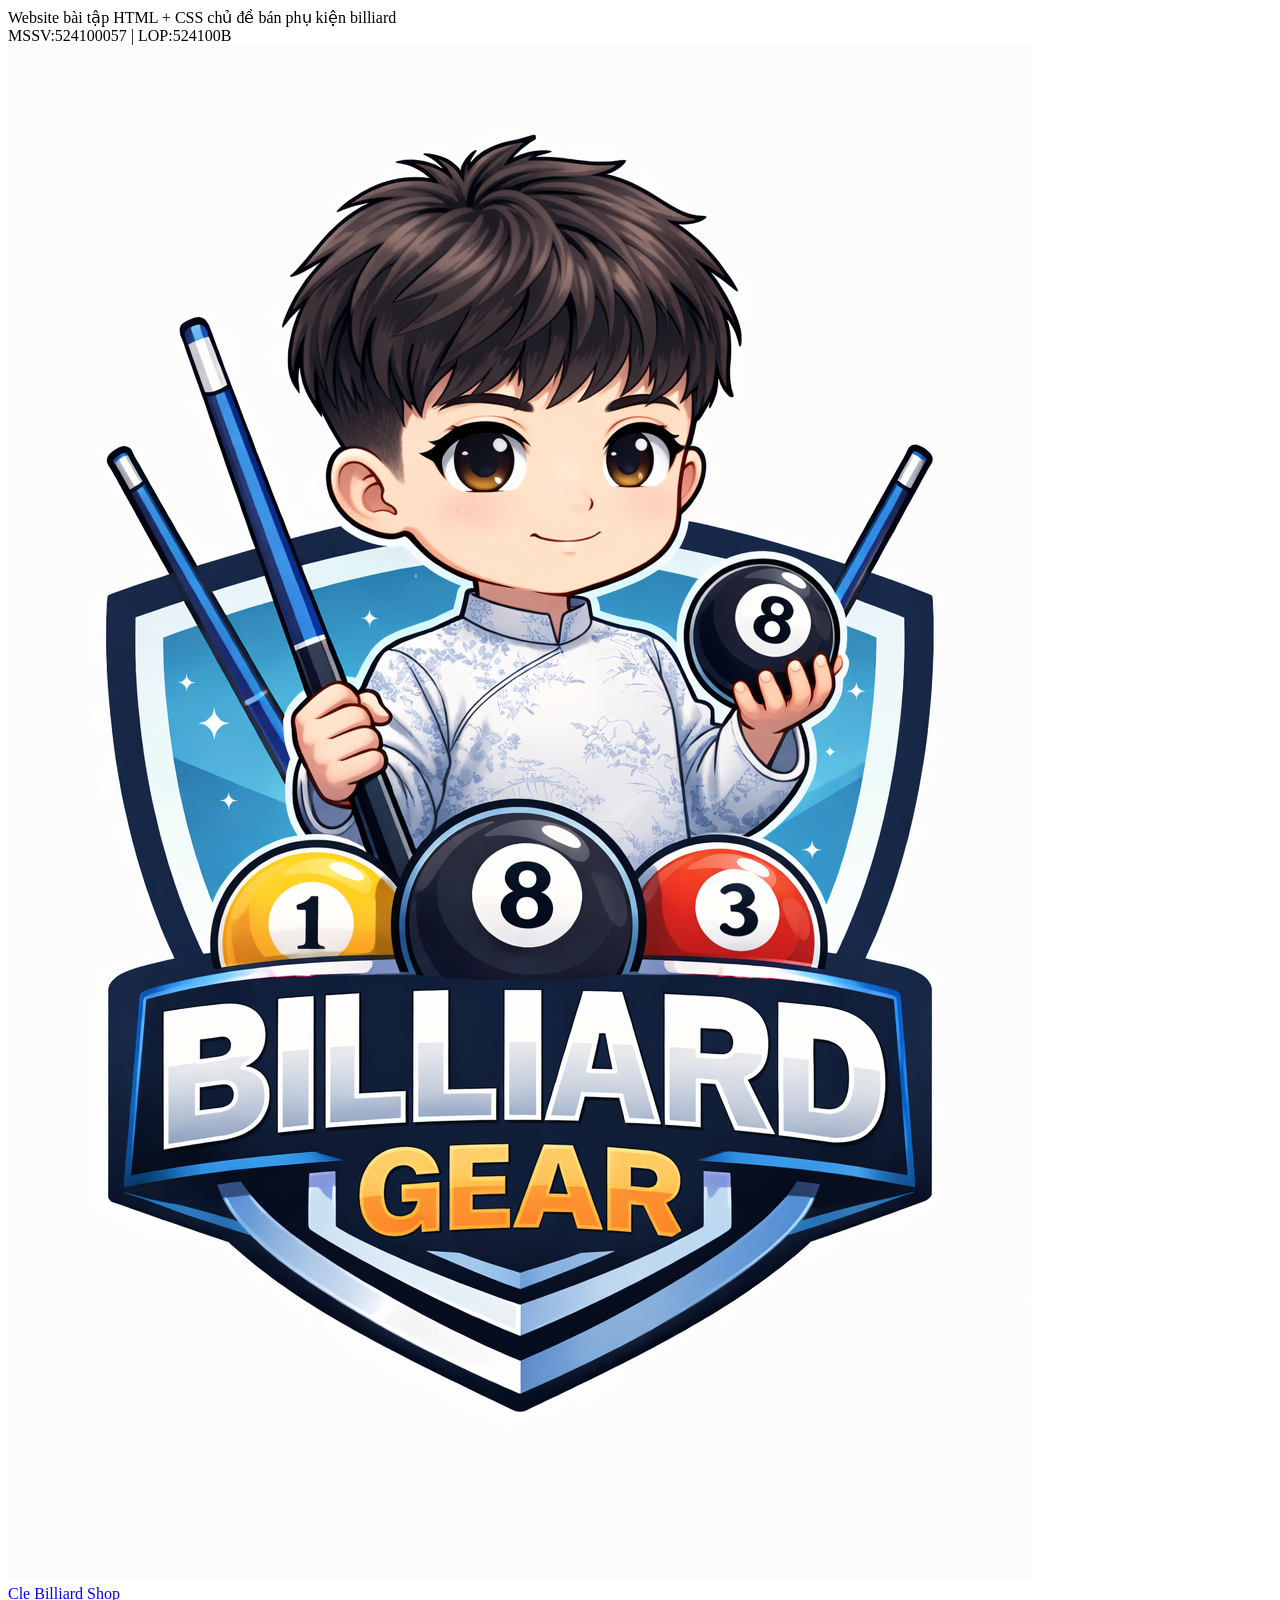
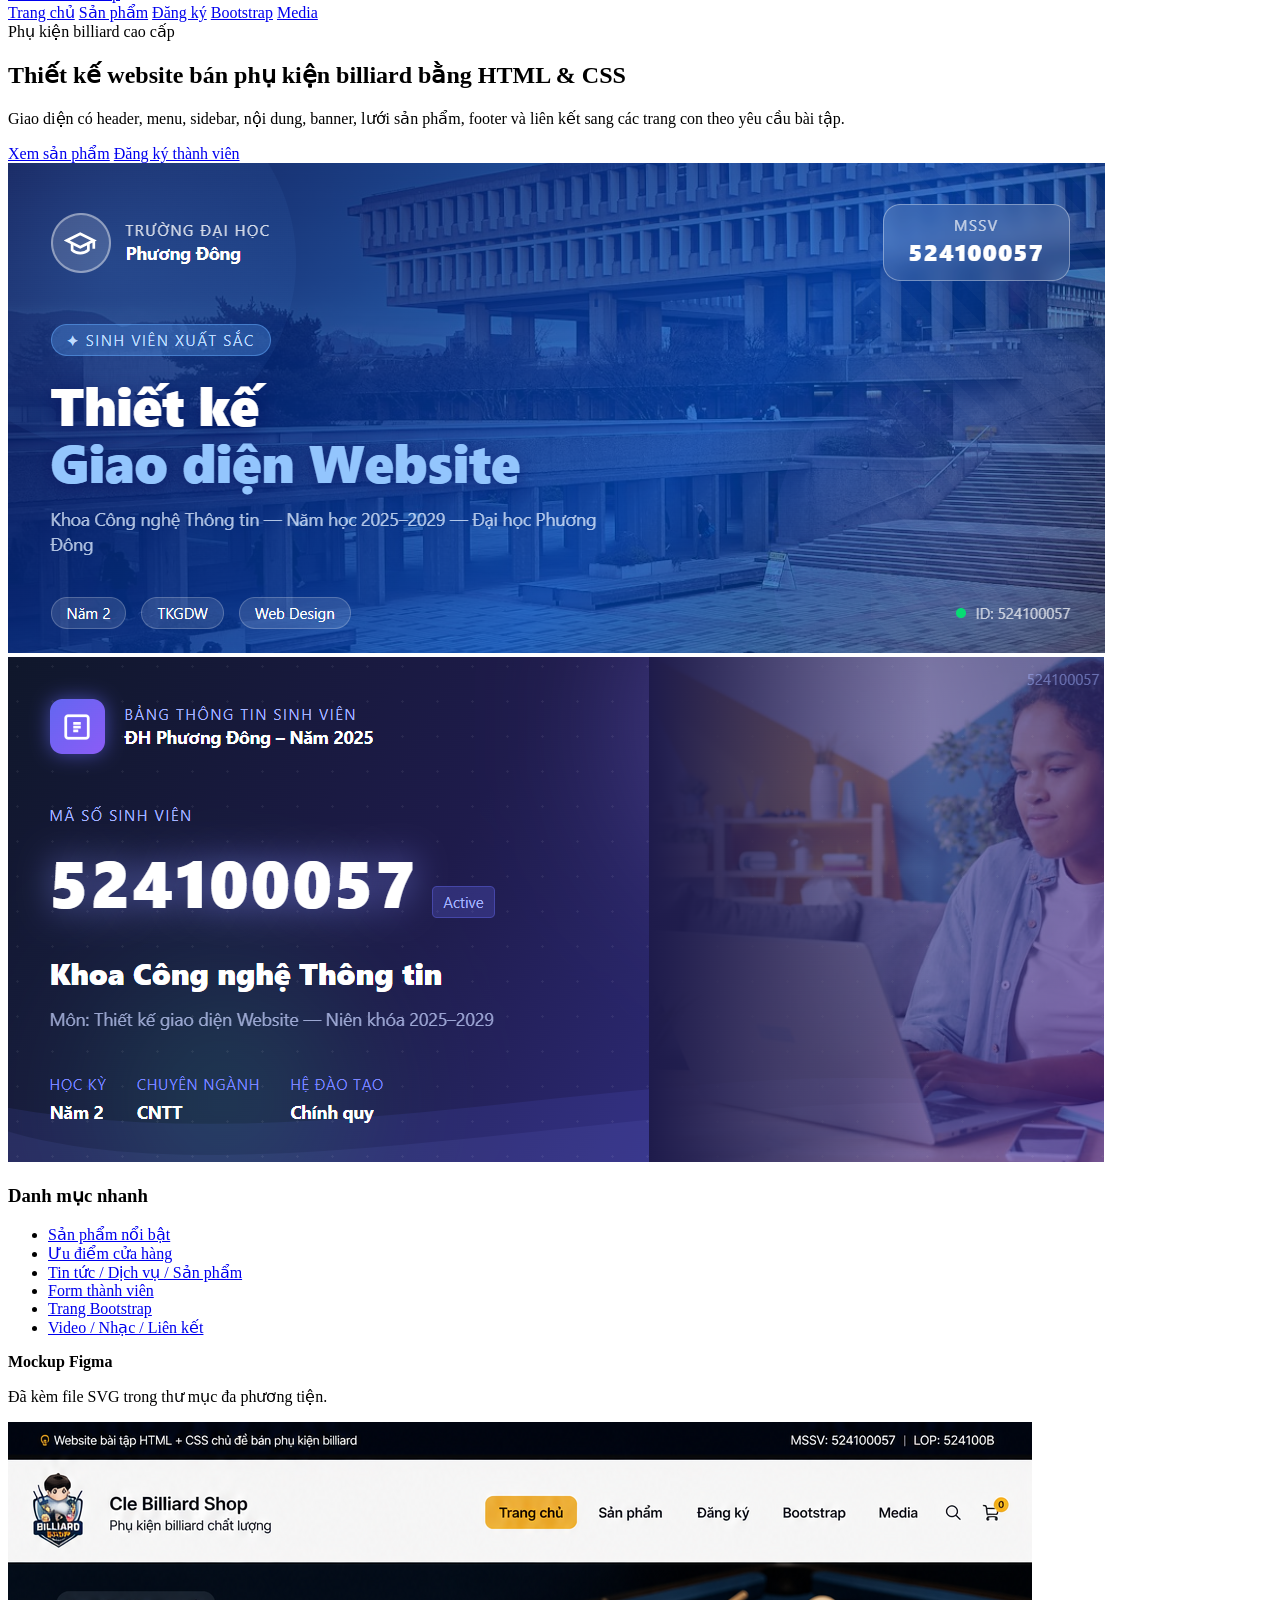
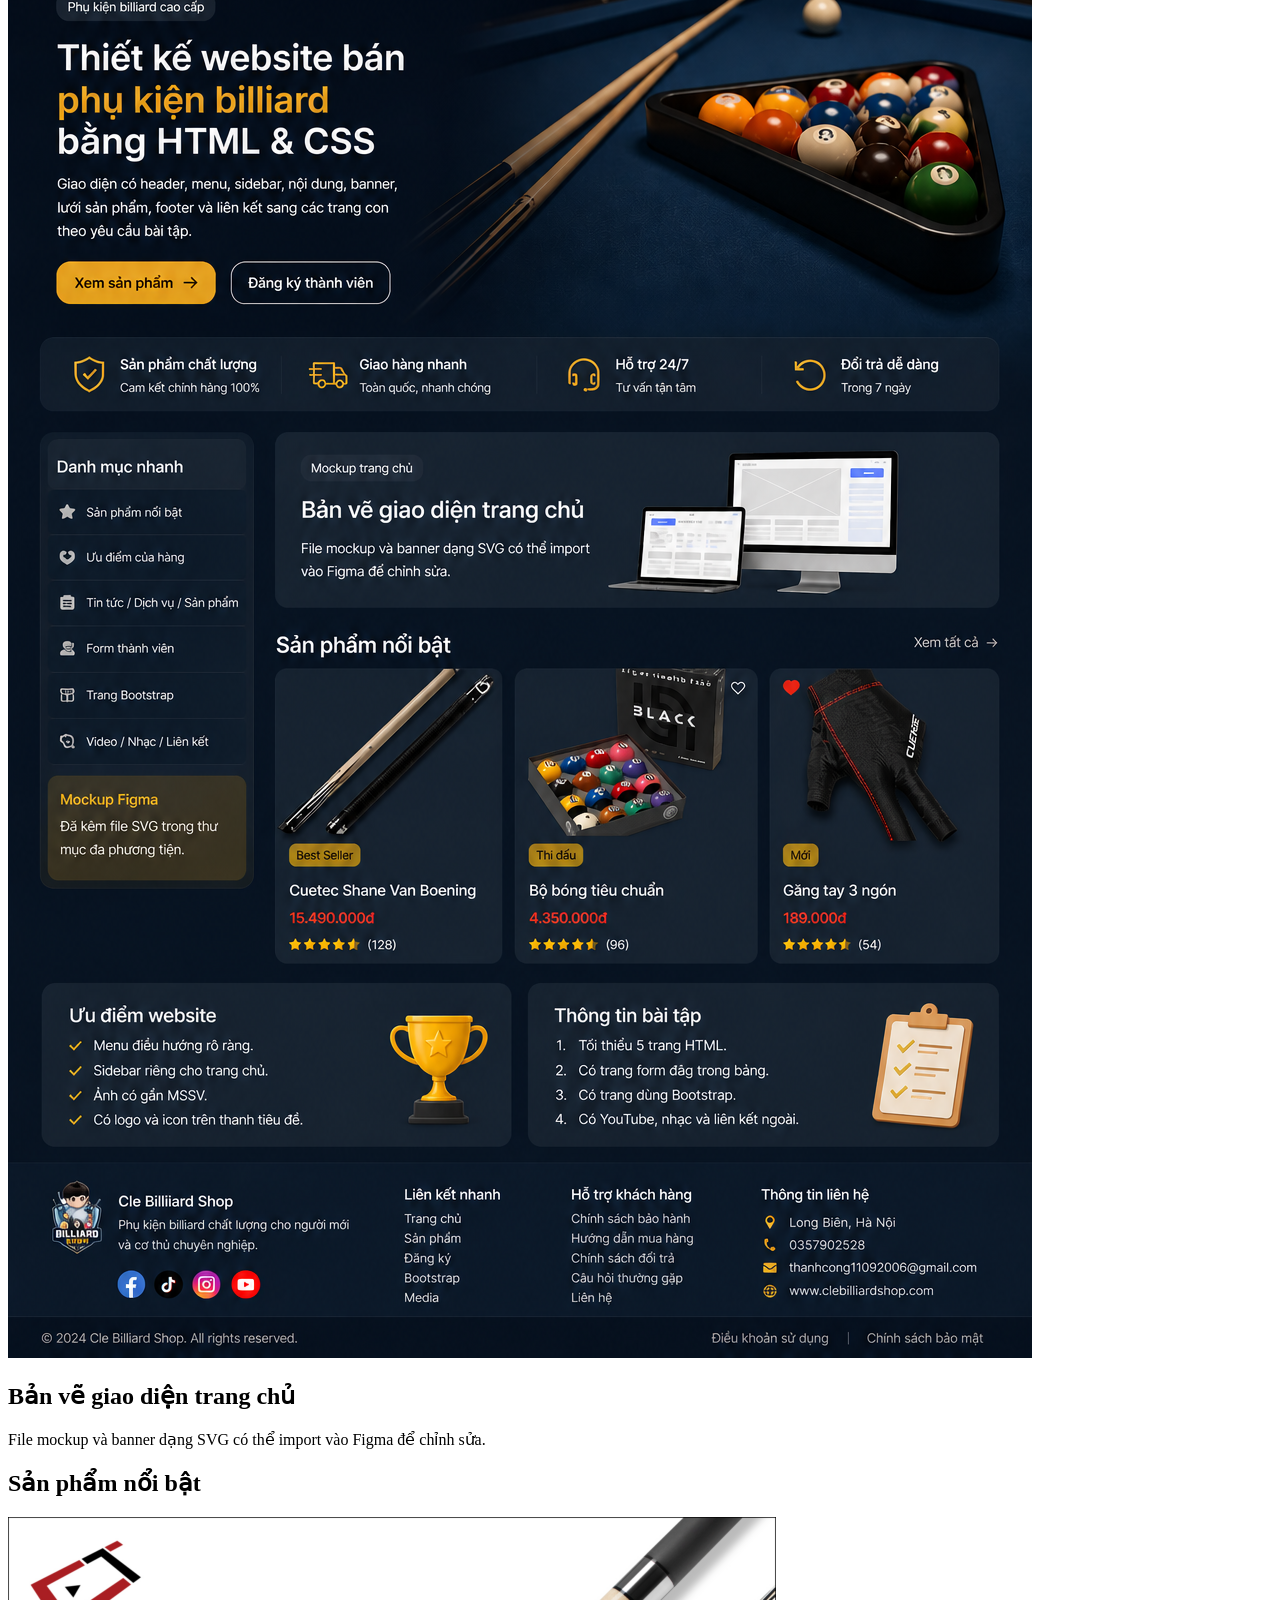
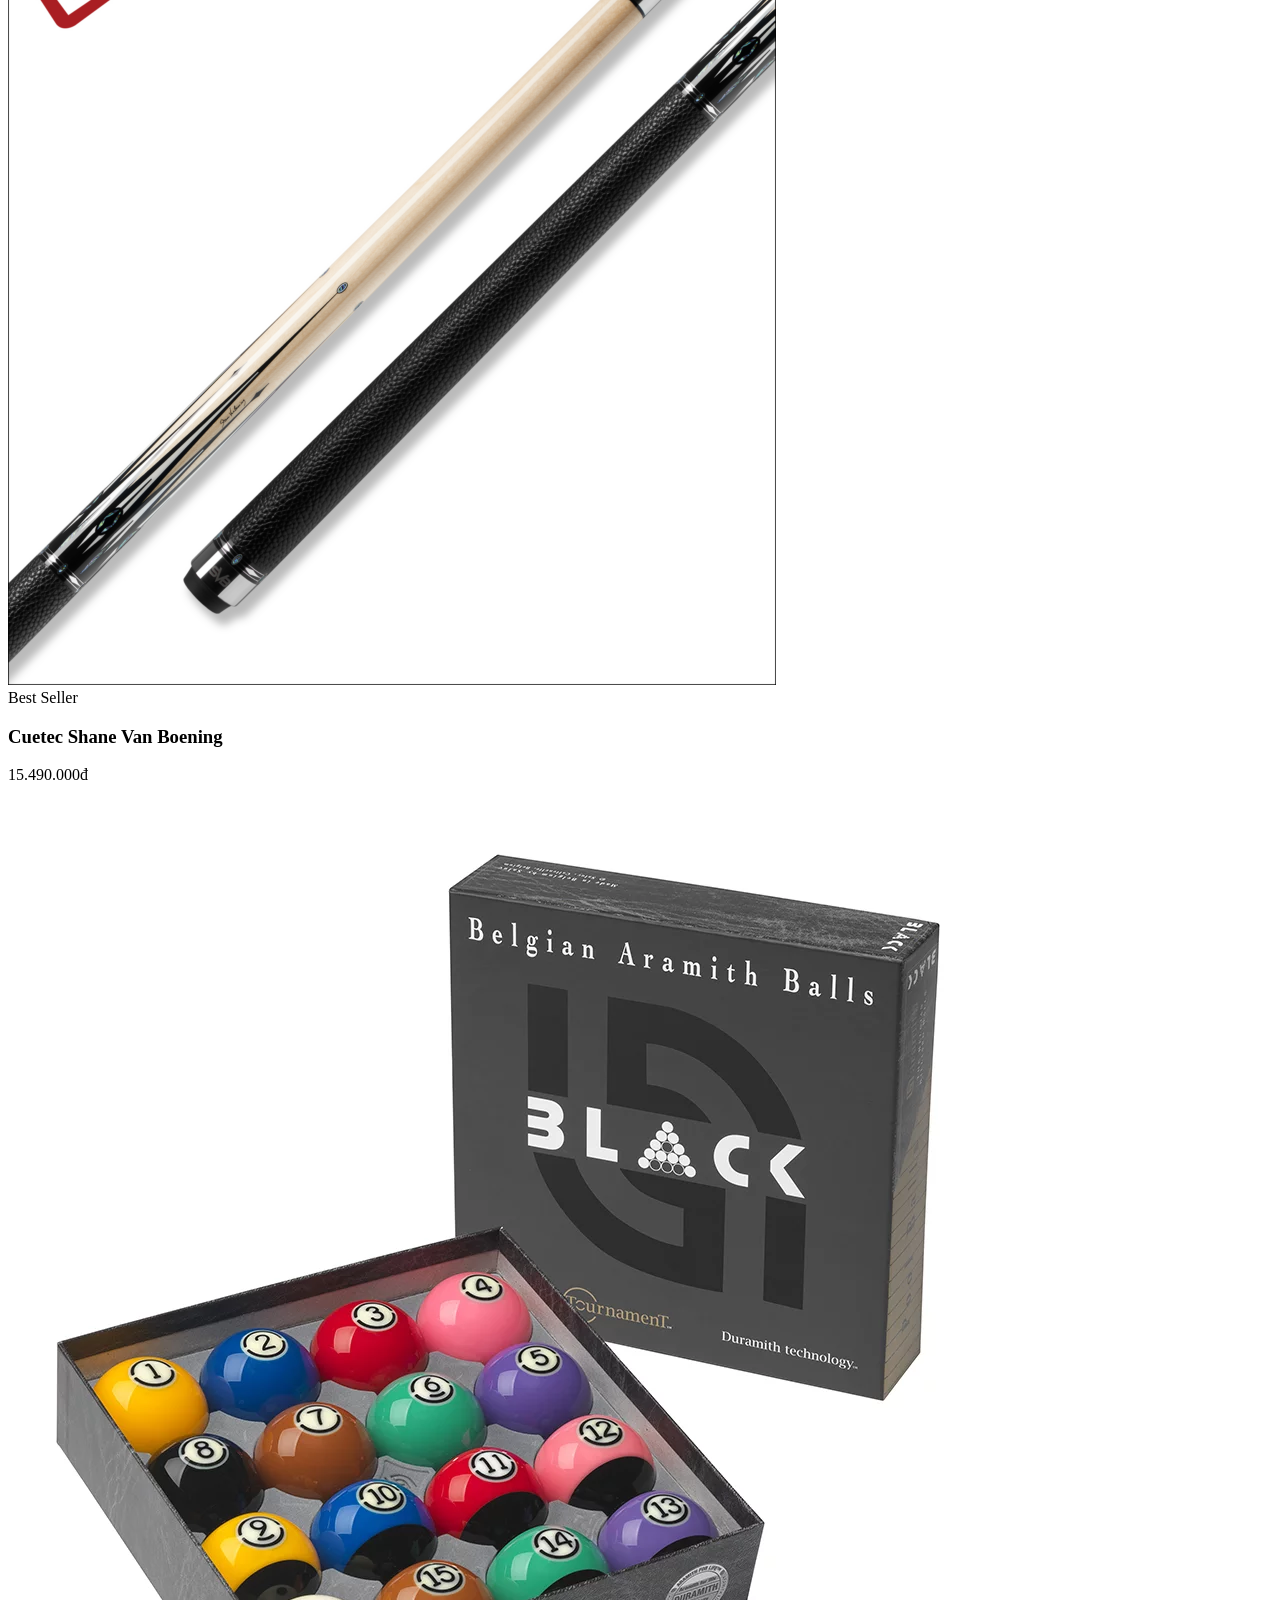
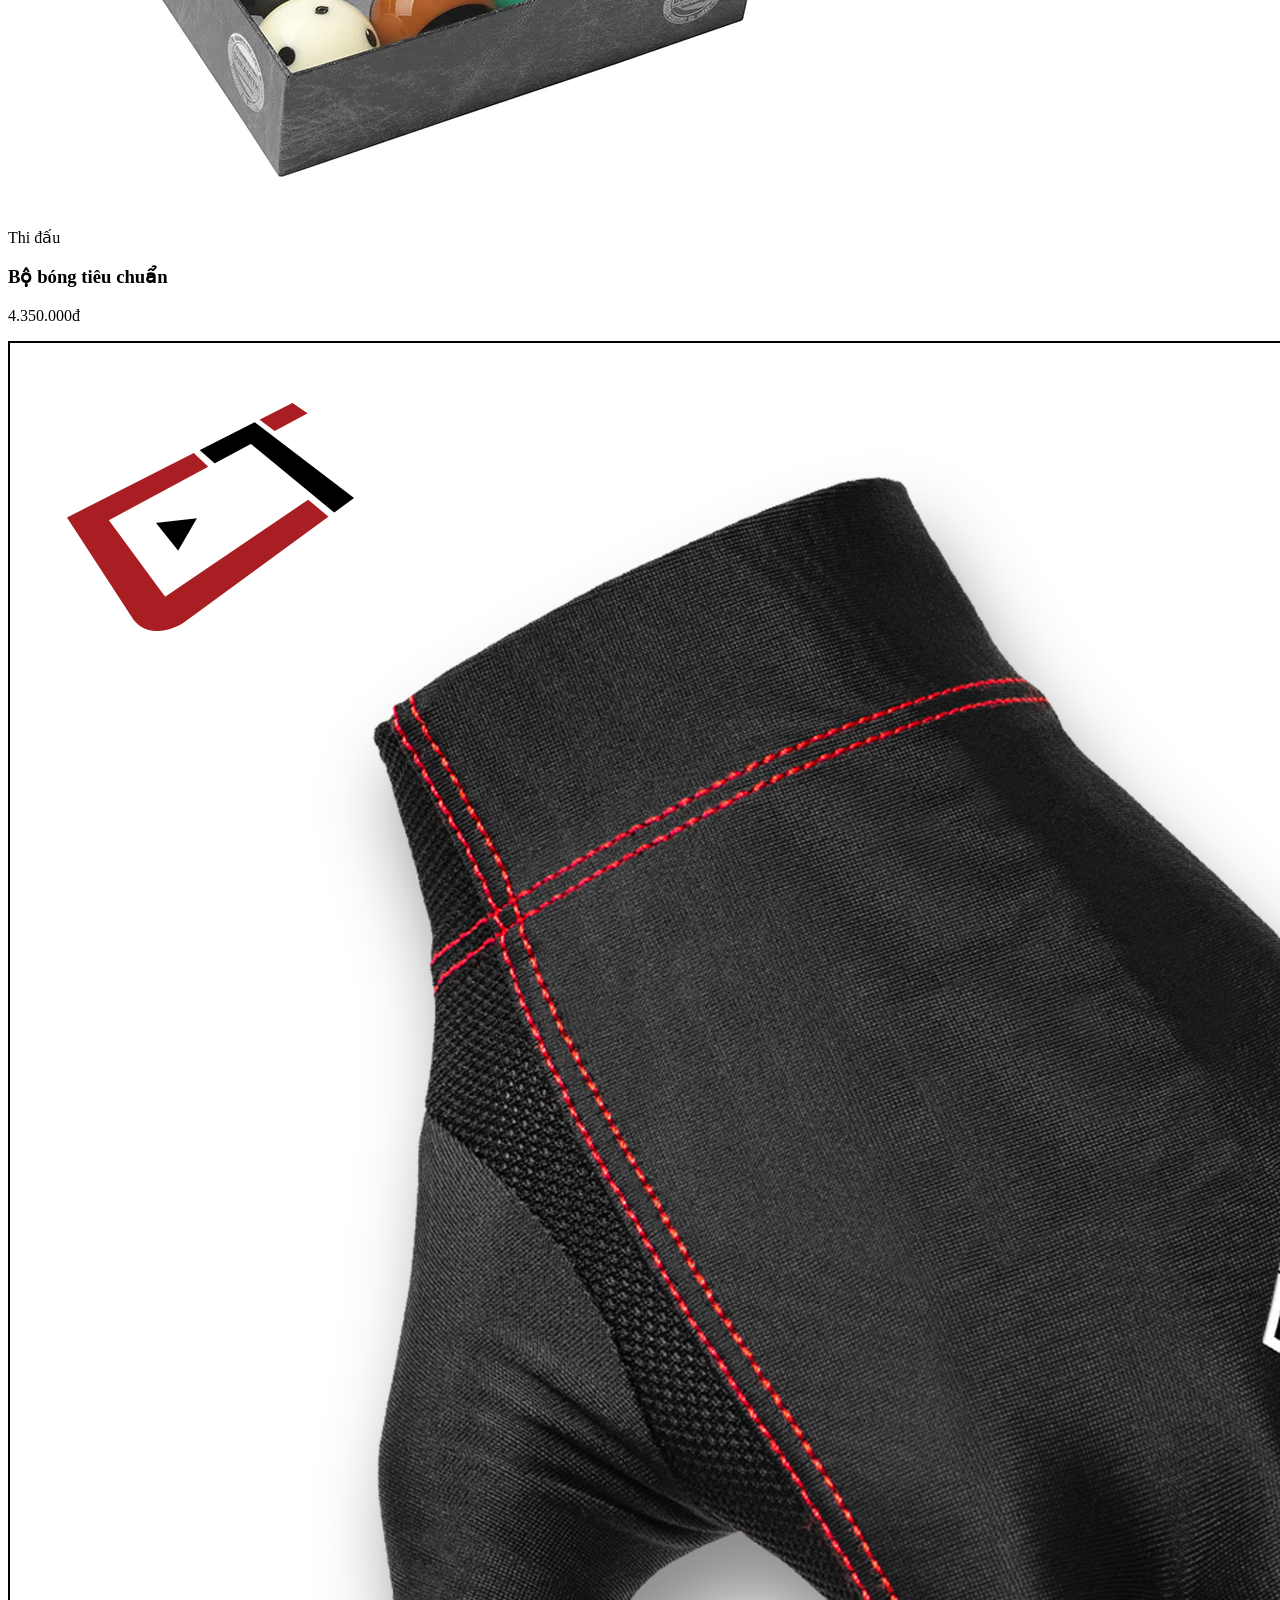
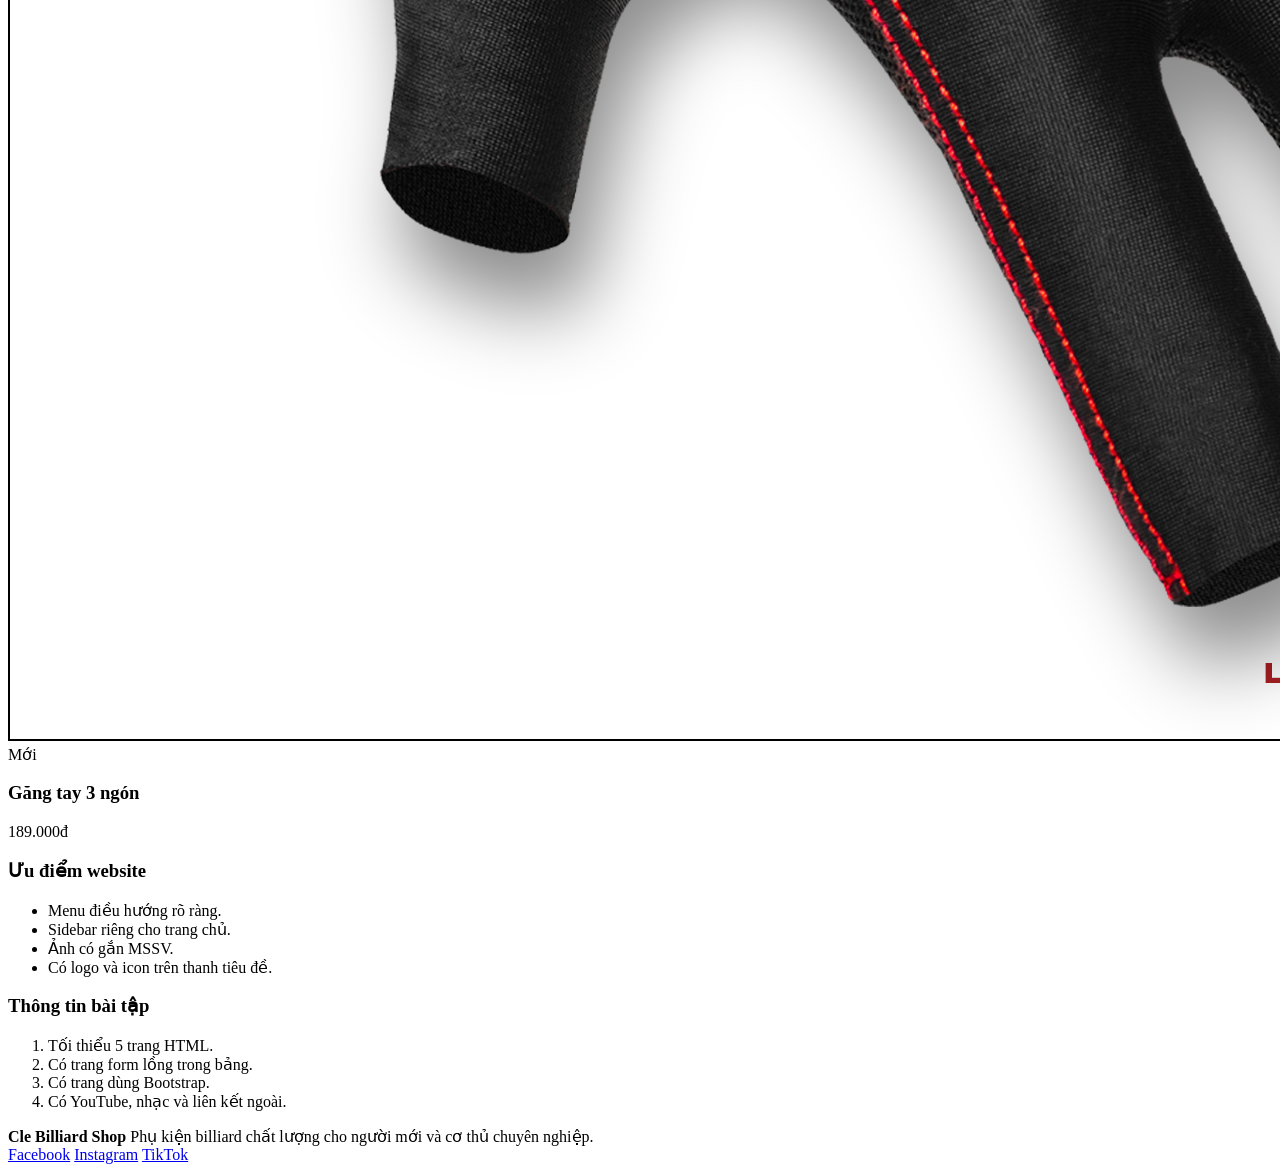
==== index.html @ d9ac8458 "upload" ====
<!DOCTYPE html>
<html lang="vi">
<head>
  <meta charset="UTF-8"/>
  <meta name="viewport" content="width=device-width, initial-scale=1.0"/>
  <title>Trang chủ | Cle Billiard Shop</title>
  <link rel="icon" type="image/svg+xml" href="da_phuong_tien/images/favicon.svg"/>
  <link href="https://fonts.googleapis.com/css2?family=Be+Vietnam+Pro:wght@400;500;600;700;800&display=swap" rel="stylesheet"/>
  <link rel="stylesheet" href="style.css"/>
</head>
<body>

<!-- TOP BAR -->
<div class="topbar">
  <div class="container">
    <div>Website bài tập HTML + CSS chủ đề bán phụ kiện billiard</div>
    <div>MSSV:524100057 | LOP:524100B</div>
  </div>
</div>

<!-- HEADER -->
<header class="header">
  <div class="container header-inner">
    <a class="logo-wrap" href="index.html">
      <img src="anh/logo.png" alt="Logo"/>
      <div class="site-title">Cle Billiard Shop</div>
    </a>
    <nav class="nav">
      <a href="index.html" class="active">Trang chủ</a>
      <a href="san-pham.html">Sản phẩm</a>
      <a href="dang-ky.html">Đăng ký</a>
      <a href="bootstrap.html">Bootstrap</a>
      <a href="media.html">Media</a>
    </nav>
  </div>
</header>

<!-- HERO -->
<section class="hero">
  <div class="container hero-grid">
    <div class="hero-text">
      <span class="badge">Phụ kiện billiard cao cấp</span>
      <h1>Thiết kế website bán phụ kiện billiard bằng HTML & CSS</h1>
      <p>Giao diện có header, menu, sidebar, nội dung, banner, lưới sản phẩm, footer và liên kết sang các trang con theo yêu cầu bài tập.</p>
      <div class="cta-row">
        <a class="btn btn-primary" href="san-pham.html">Xem sản phẩm</a>
        <a class="btn btn-outline" href="dang-ky.html">Đăng ký thành viên</a>
      </div>
    </div>
    <div class="banner-stack">
      <img src="anh/banner1.png" alt="Banner 1"/>
      <img src="anh/banner2.png" alt="Banner 2"/>
    </div>
  </div>
</section>

<!-- MAIN -->
<main class="layout-main">
  <div class="container home-grid">

    <!-- SIDEBAR -->
    <aside class="sidebar">
      <h3>Danh mục nhanh</h3>
      <ul>
        <li><a href="#noi-bat">Sản phẩm nổi bật</a></li>
        <li><a href="#uu-diem">Ưu điểm cửa hàng</a></li>
        <li><a href="san-pham.html">Tin tức / Dịch vụ / Sản phẩm</a></li>
        <li><a href="dang-ky.html">Form thành viên</a></li>
        <li><a href="bootstrap.html">Trang Bootstrap</a></li>
        <li><a href="media.html">Video / Nhạc / Liên kết</a></li>
      </ul>
      <div class="highlight" style="margin-top:1rem">
        <strong>Mockup Figma</strong>
        <p>Đã kèm file SVG trong thư mục đa phương tiện.</p>
      </div>
    </aside>

    <!-- CONTENT -->
    <section class="content-area">
      <div class="card">
        <img src="anh/mockup.png" alt="Mockup trang chủ"/>
        <div class="card-body">
          <h2 class="section-title">Bản vẽ giao diện trang chủ</h2>
          <p>File mockup và banner dạng SVG có thể import vào Figma để chỉnh sửa.</p>
        </div>
      </div>

      <div id="noi-bat">
        <h2 class="section-title">Sản phẩm nổi bật</h2>
        <div class="grid-3 gallery">
          <div class="product-card">
            <img src="anh/svb.png" alt="Cơ bida"/>
            <div class="meta"><div class="tag">Best Seller</div><h3>Cuetec Shane Van Boening</h3><p class="price">15.490.000đ</p></div>
          </div>
          <div class="product-card">
            <img src="anh/blackaramith.webp" alt="Bóng thi đấu"/>
            <div class="meta"><div class="tag">Thi đấu</div><h3>Bộ bóng tiêu chuẩn</h3><p class="price">4.350.000đ</p></div>
          </div>
          <div class="product-card">
            <img src="anh/gangcuetec.png" alt="Găng tay"/>
            <div class="meta"><div class="tag">Mới</div><h3>Găng tay 3 ngón</h3><p class="price">189.000đ</p></div>
          </div>
        </div>
      </div>

      <div id="uu-diem" class="grid-2">
        <div class="info-box card-body">
          <h3>Ưu điểm website</h3>
          <ul>
            <li>Menu điều hướng rõ ràng.</li>
            <li>Sidebar riêng cho trang chủ.</li>
            <li>Ảnh có gắn MSSV.</li>
            <li>Có logo và icon trên thanh tiêu đề.</li>
          </ul>
        </div>
        <div class="info-box card-body">
          <h3>Thông tin bài tập</h3>
          <ol>
            <li>Tối thiểu 5 trang HTML.</li>
            <li>Có trang form lồng trong bảng.</li>
            <li>Có trang dùng Bootstrap.</li>
            <li>Có YouTube, nhạc và liên kết ngoài.</li>
          </ol>
        </div>
      </div>
    </section>

  </div>
</main>

<!-- FOOTER -->
<footer class="footer">
  <div class="container">
    <div>
      <strong>Cle Billiard Shop</strong>
      Phụ kiện billiard chất lượng cho người mới và cơ thủ chuyên nghiệp.
    </div>
    <div class="socials">
      <a href="https://www.facebook.com/thanhcong110906" target="_blank">Facebook</a>
      <a href="https://www.instagram.com/tla_cle/" target="_blank">Instagram</a>
      <a href="https://www.tiktok.com/@cle1196" target="_blank">TikTok</a>
    </div>
  </div>
</footer>

</body>
</html>
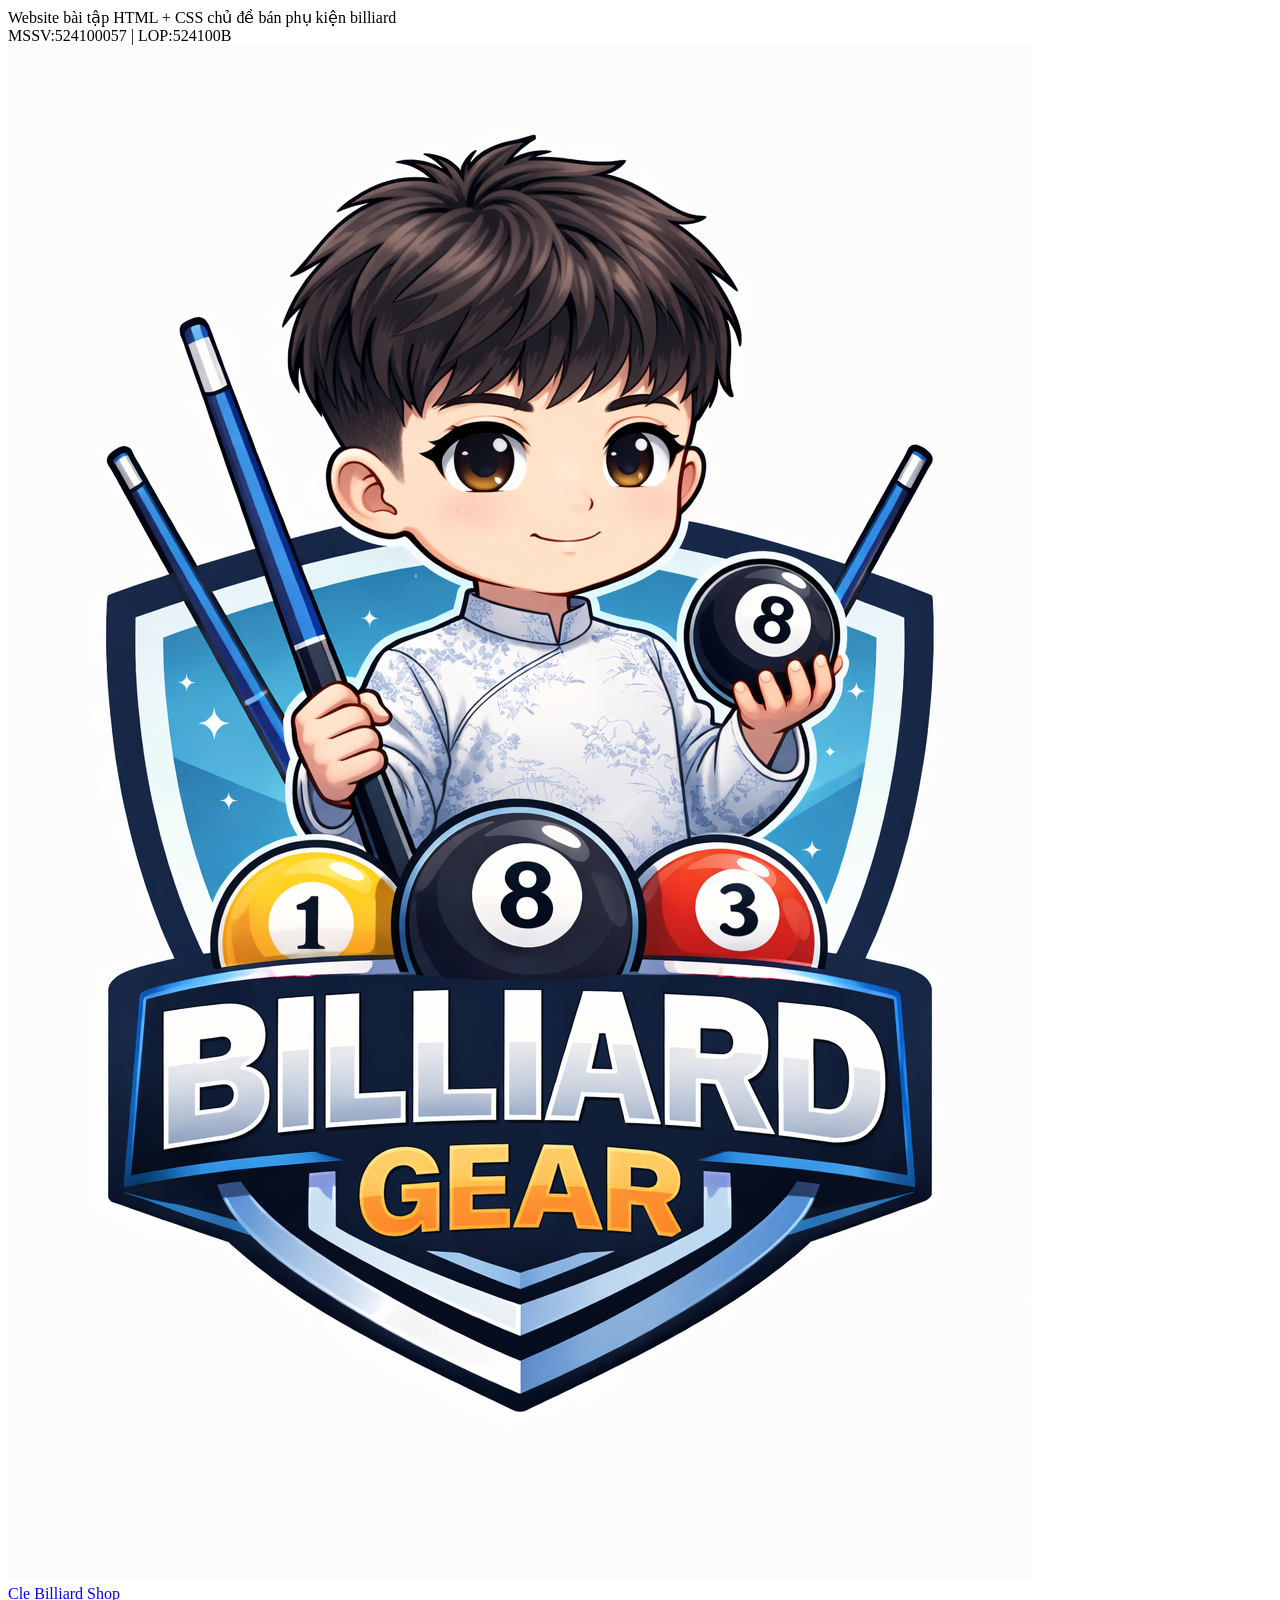
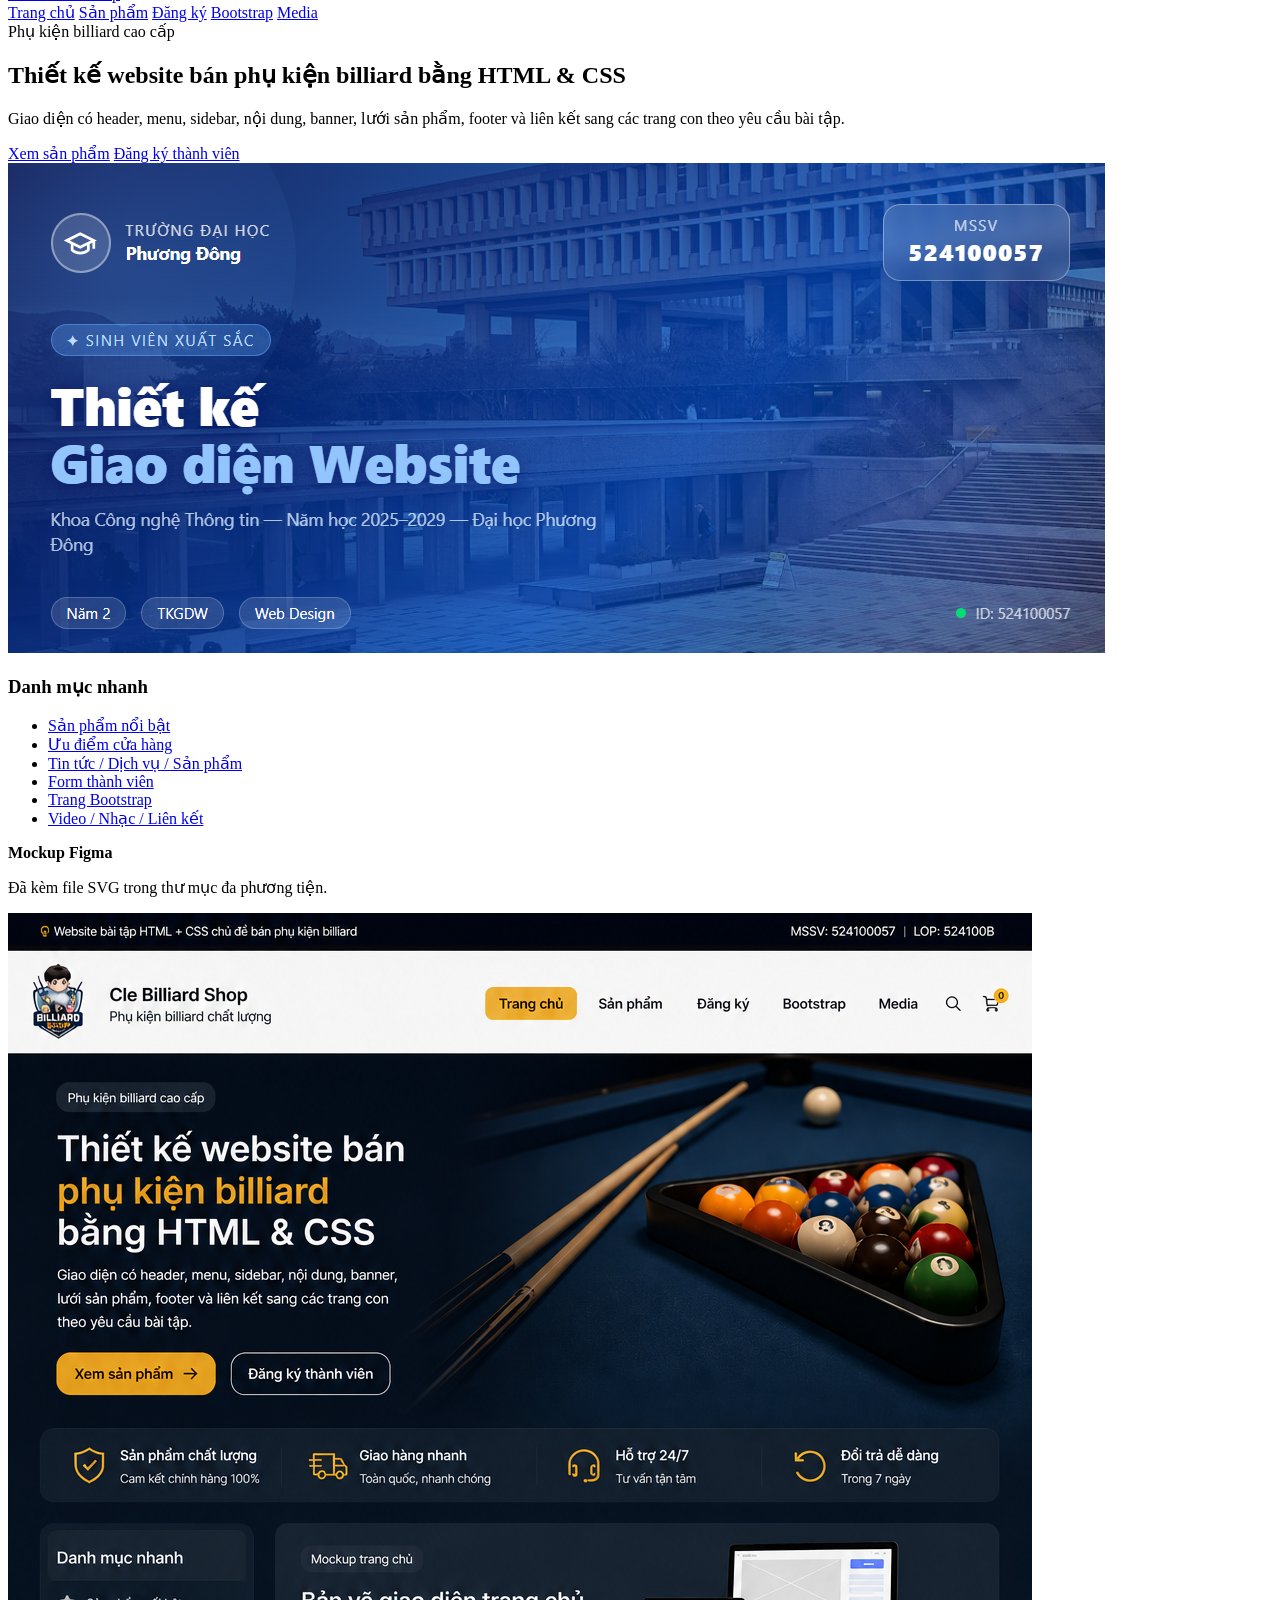
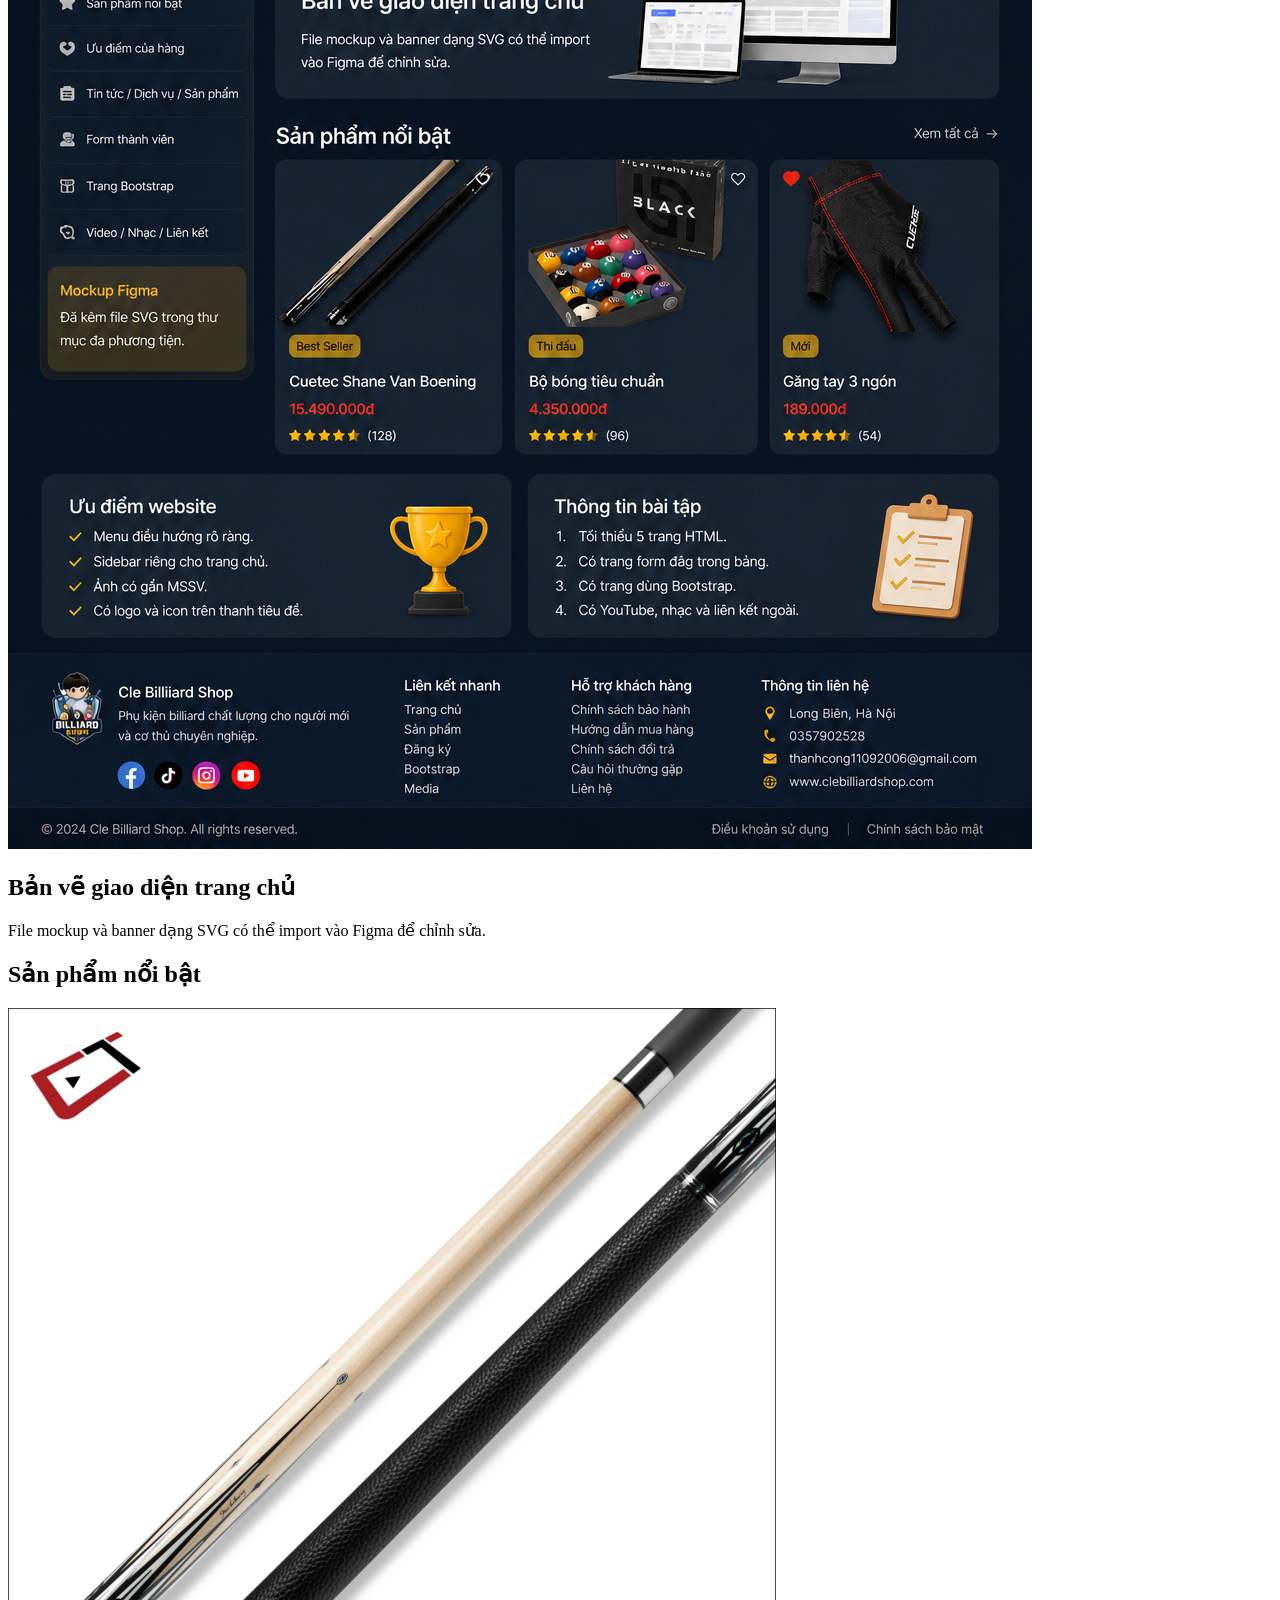
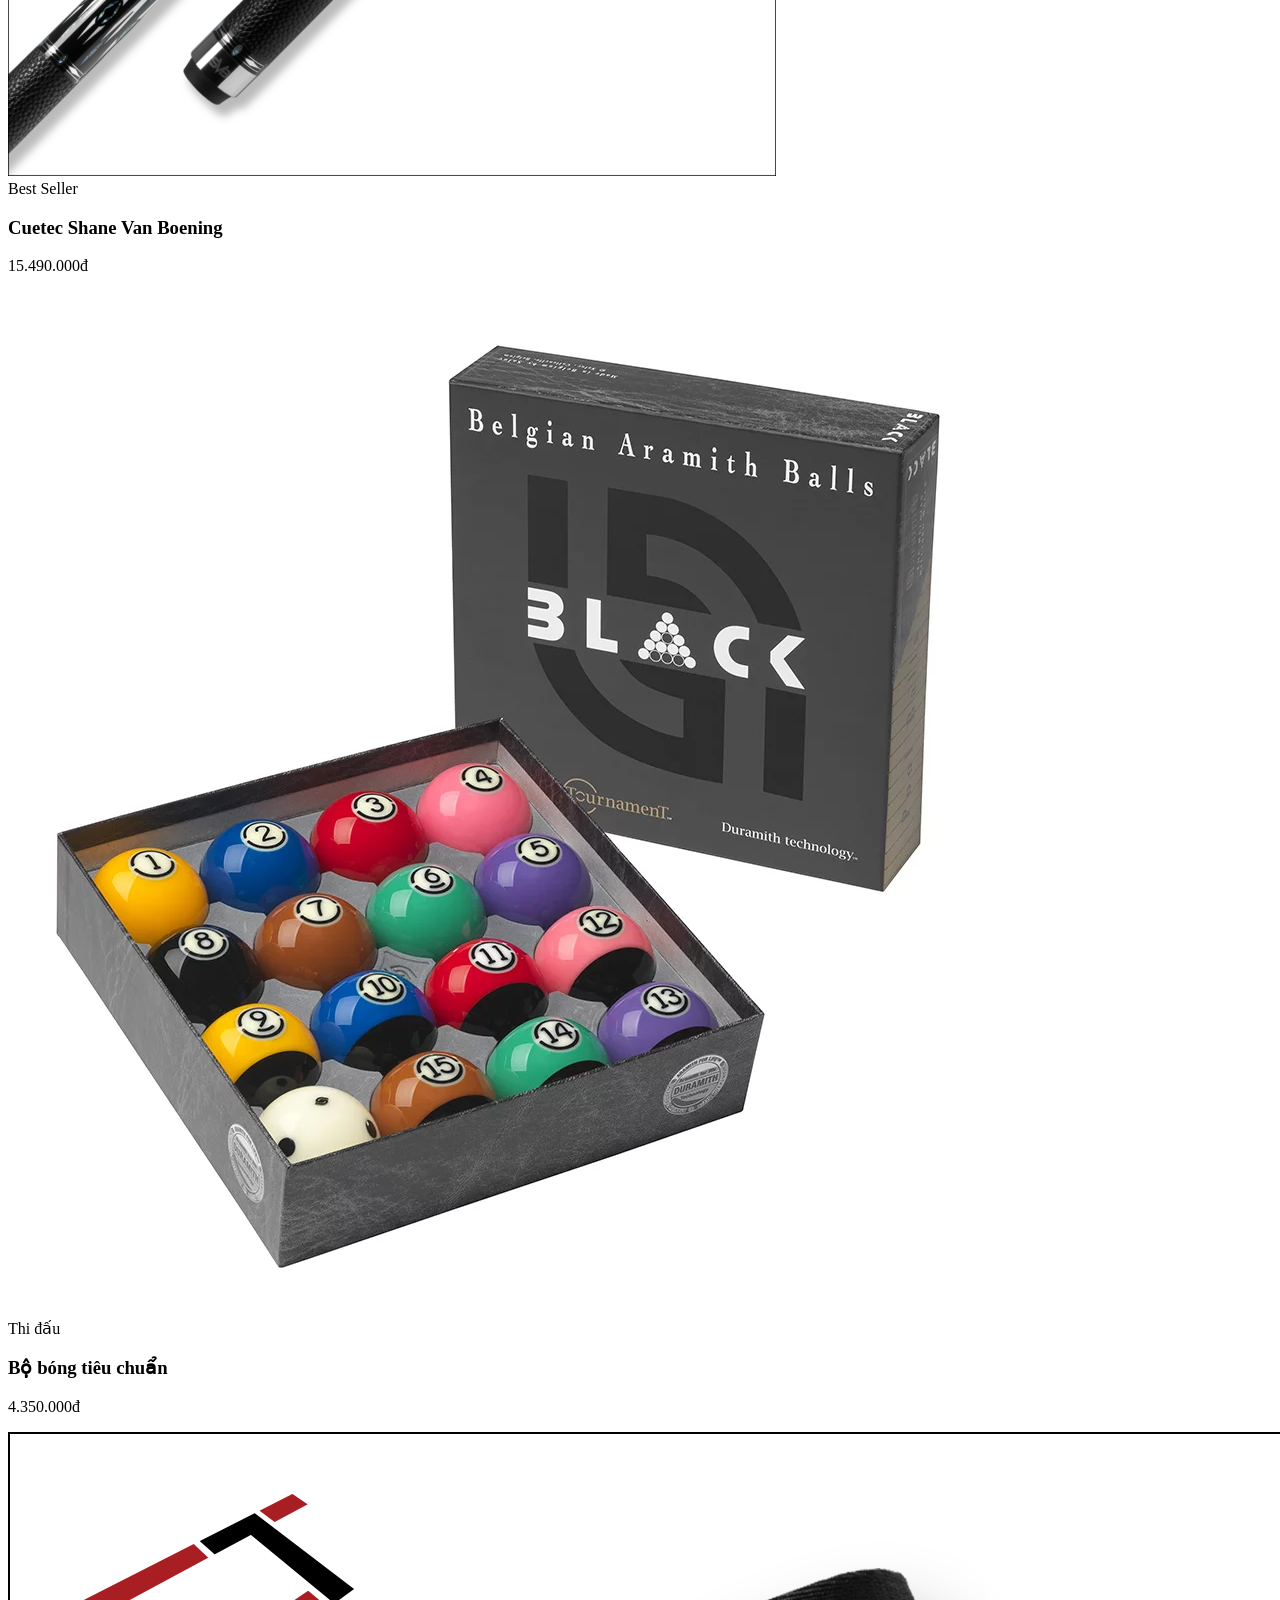
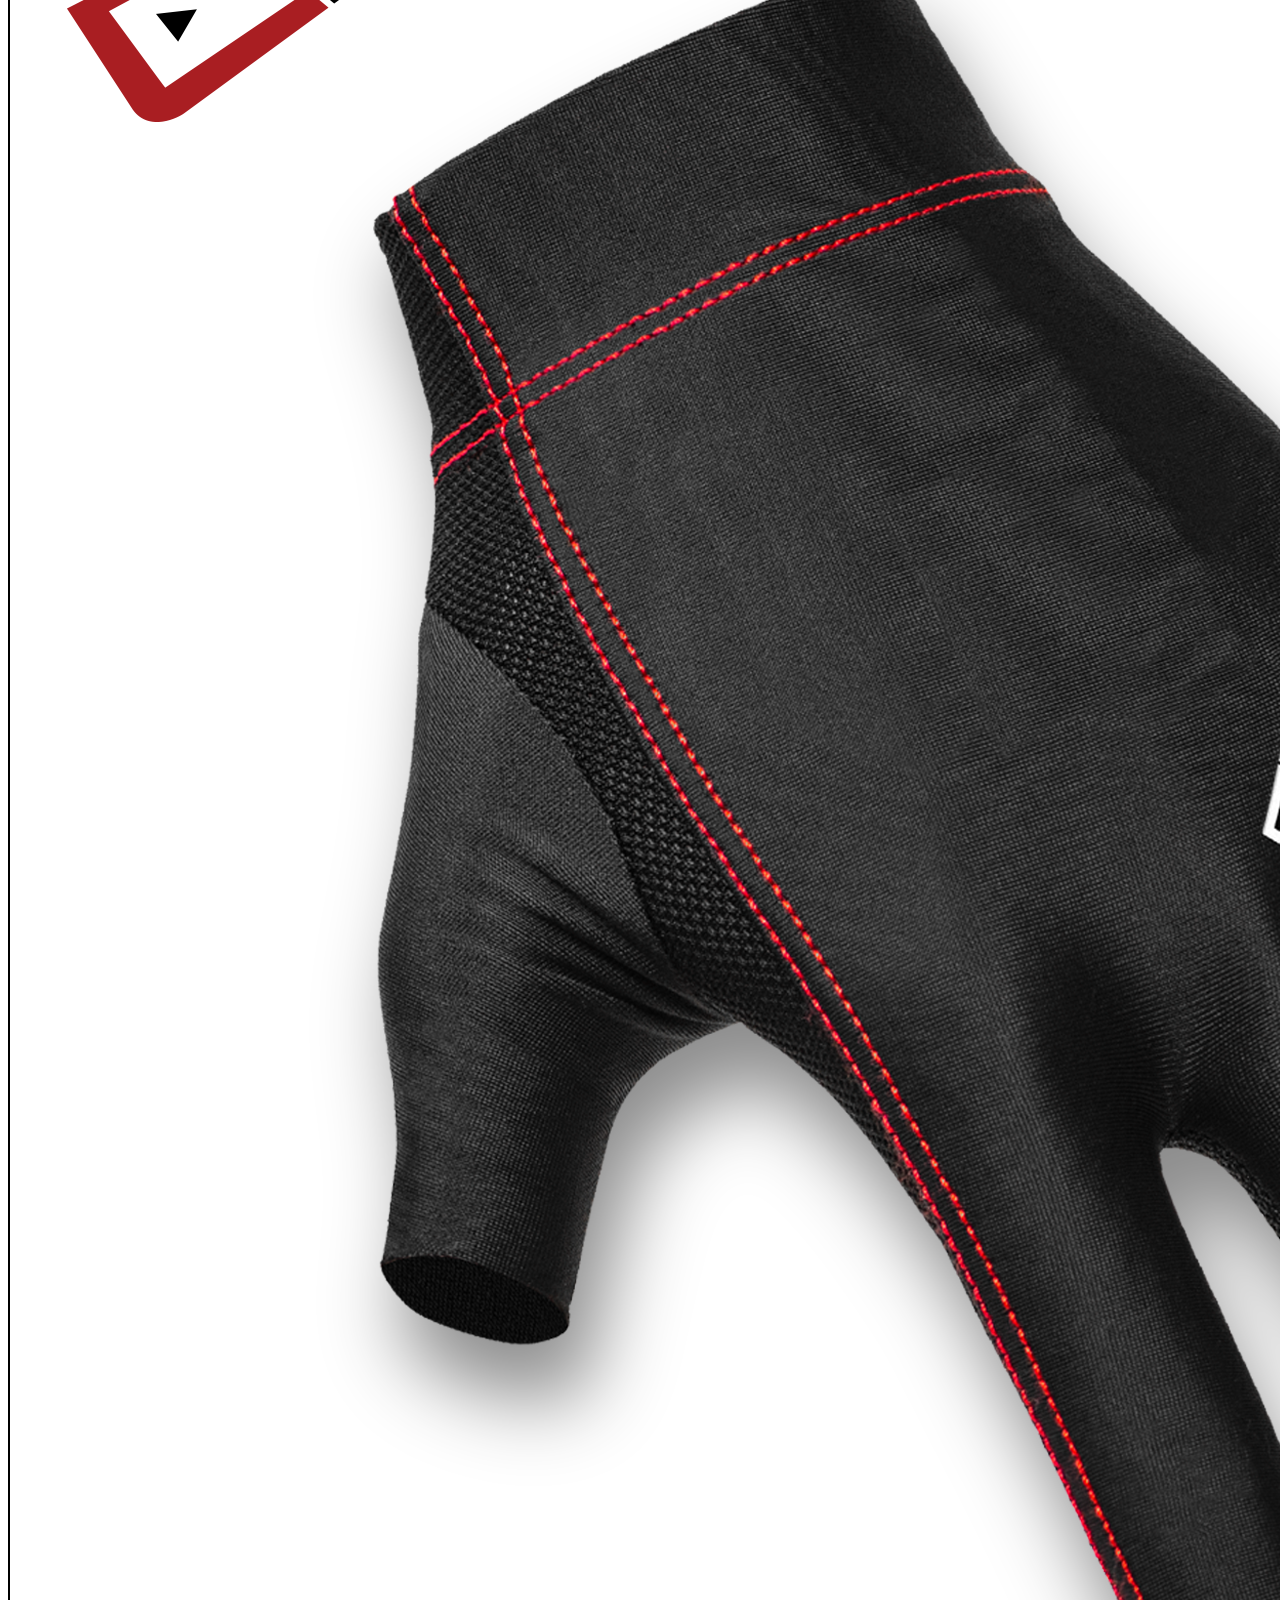
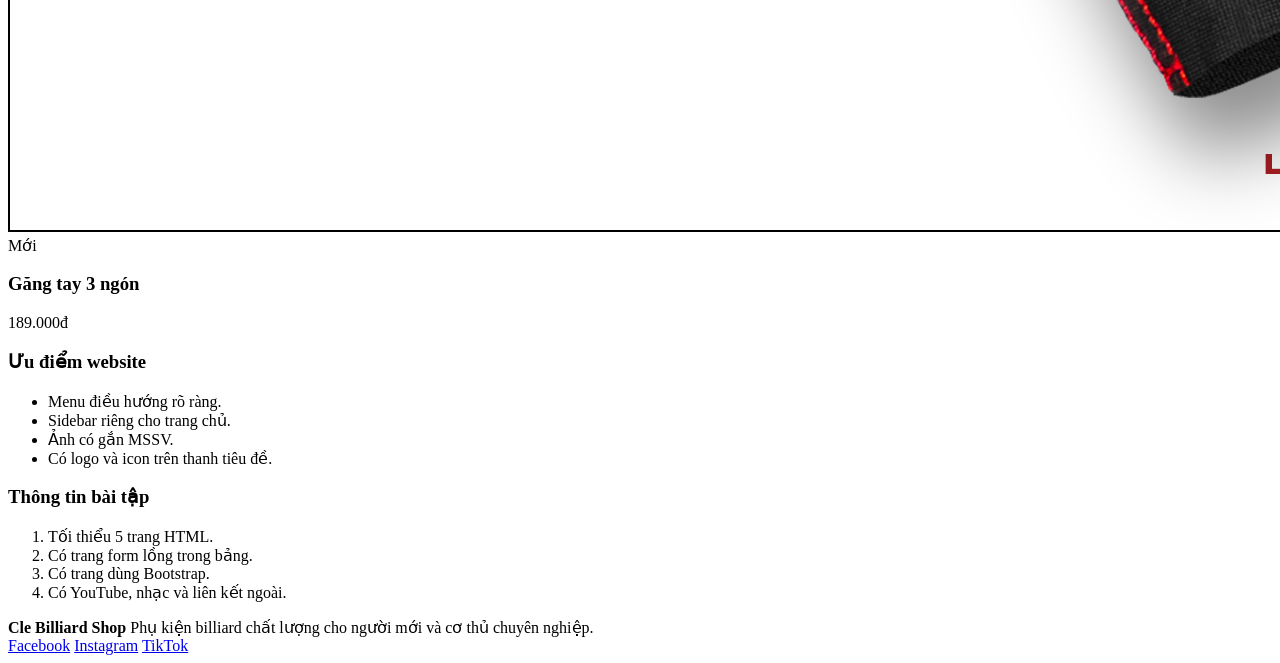
==== commit 64ad811c: "upload" ====
--- a/index.html
+++ b/index.html
@@ -49,7 +49,6 @@
     </div>
     <div class="banner-stack">
       <img src="anh/banner1.png" alt="Banner 1"/>
-      <img src="anh/banner2.png" alt="Banner 2"/>
     </div>
   </div>
 </section>
